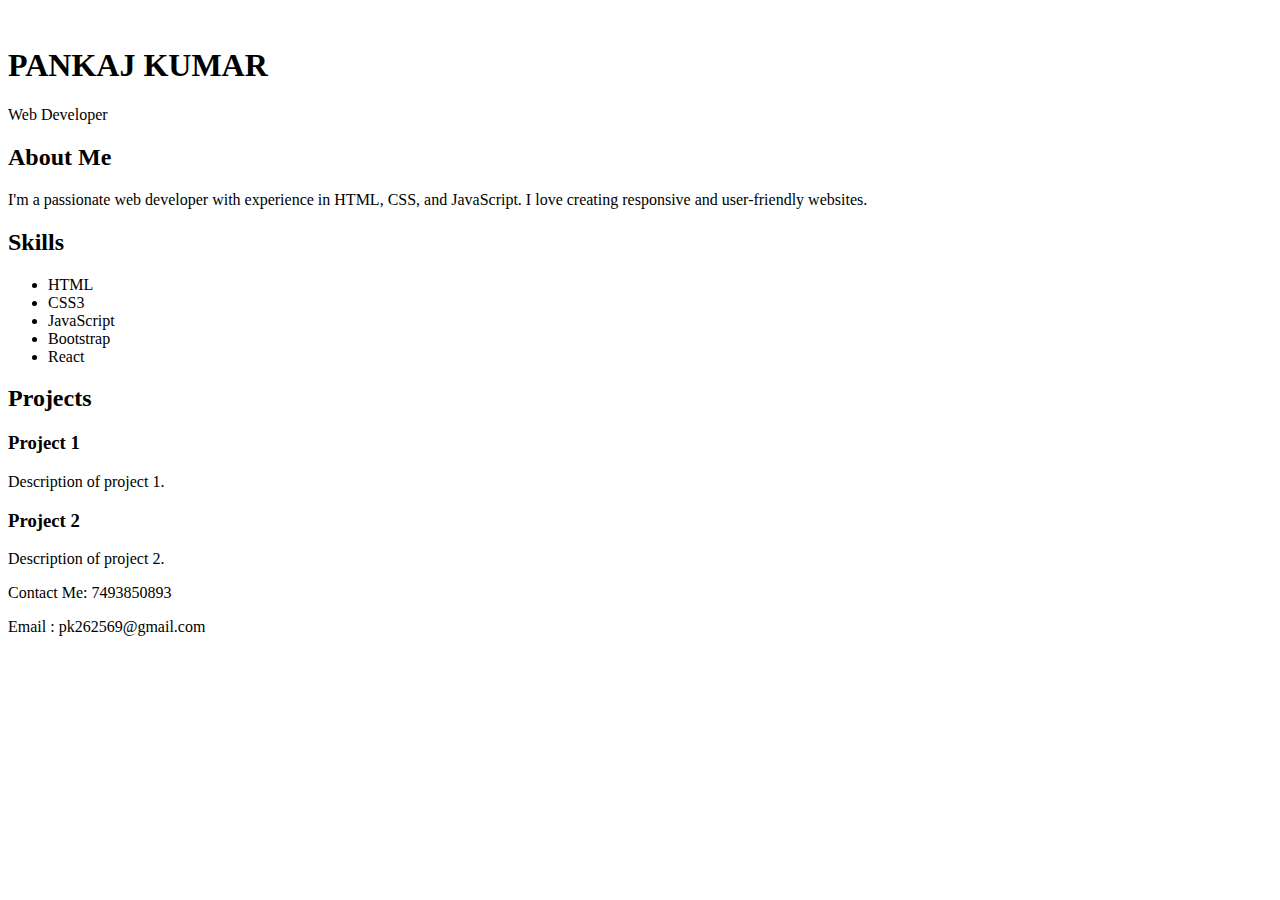
==== index.html @ 1c135fc7 "Update and rename profile1.html to index.html" ====
<!DOCTYPE html>
<html lang="en">

<head>
    <meta charset="UTF-8">
    <meta name="viewport" content="width=device-width, initial-scale=1.0">
    <title>My Portfolio</title>
    <link rel="stylesheet" href="profile.css">
</head>

<body>
    <header>
        <img src="" alt="">
        <h1>PANKAJ KUMAR</h1>
        <p>Web Developer</p>
    </header>

    <section class="about">
        <h2>About Me</h2>
        <p>I'm a passionate web developer with experience in HTML, CSS, and JavaScript. I love creating responsive and user-friendly websites.</p>
    </section>

    <section class="skills">
        <h2>Skills</h2>
        <ul>
            <li>HTML</li>
            <li>CSS3</li>
            <li>JavaScript</li>
            <li>Bootstrap</li>
            <li>React</li>
        </ul>
    </section>

    <section class="projects">
        <h2>Projects</h2>
        <div class="project">
            <h3>Project 1</h3>
            <p>Description of project 1.</p>
        </div>
        <div class="project">
            <h3>Project 2</h3>
            <p>Description of project 2.</p>
        </div>
    </section>

    <footer>
        <p>Contact Me: 7493850893
            <P>Email : pk262569@gmail.com</P>
        </p>
    </footer>
</body>

</html>
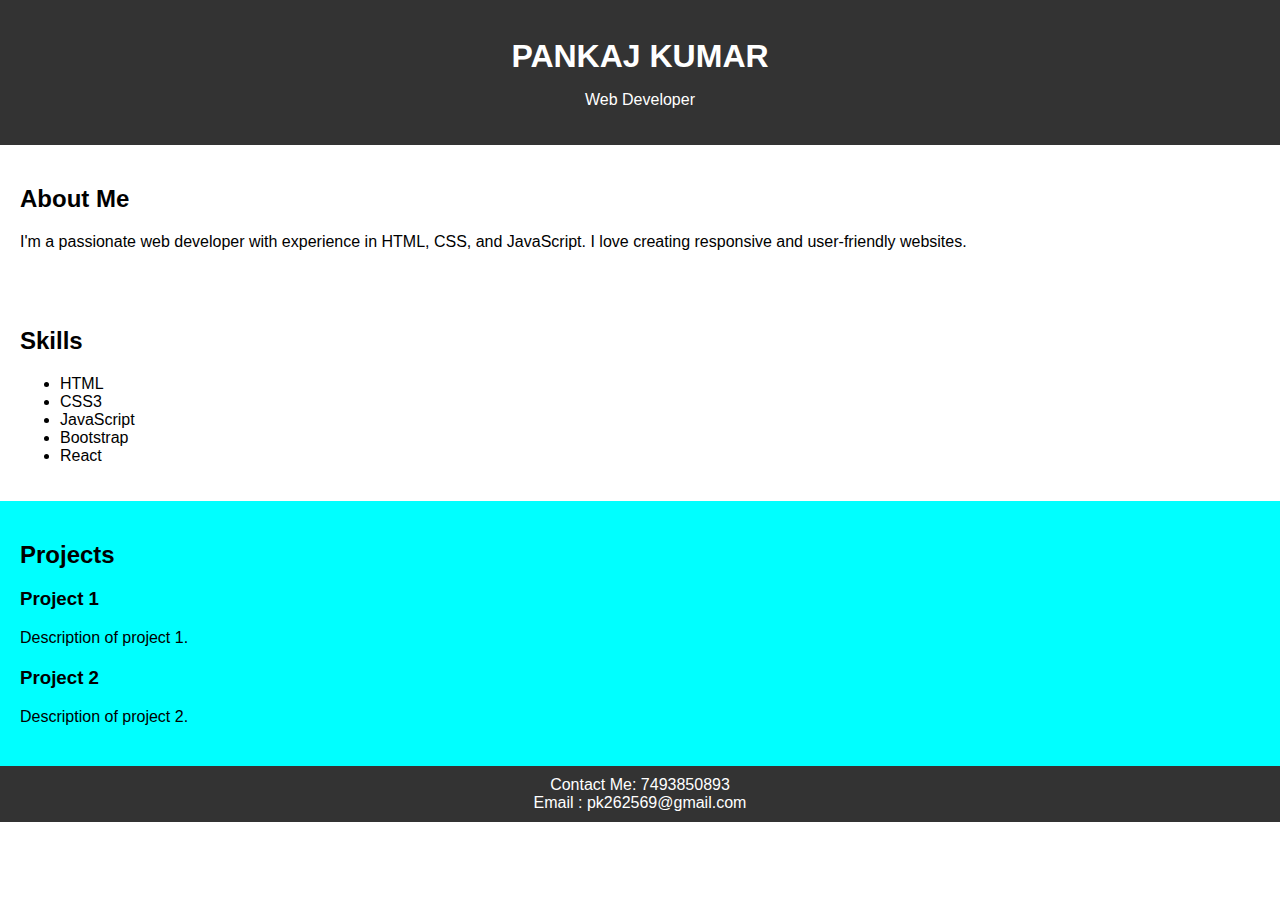
==== commit 8eea007a: "Update index.html" ====
--- a/index.html
+++ b/index.html
@@ -5,7 +5,7 @@
     <meta charset="UTF-8">
     <meta name="viewport" content="width=device-width, initial-scale=1.0">
     <title>My Portfolio</title>
-    <link rel="stylesheet" href="profile.css">
+    <link rel="stylesheet" href="./index1.css">
 </head>
 
 <body>
--- a/index1.css
+++ b/index1.css
@@ -0,0 +1,46 @@
+body {
+    font-family: Arial, sans-serif;
+    margin: 0;
+    padding: 0;
+}
+
+header {
+    background-color: #333;
+    color: #fff;
+    padding: 20px;
+    text-align: center;
+}
+
+header h1 {
+    margin: 0;
+}
+
+.about,
+.skills,
+.projects {
+    padding: 20px;
+}
+
+.projects {
+    background-color: #f4f4f4;
+    background-color: aqua;
+}
+
+.project {
+    margin-bottom: 20px;
+}
+
+footer {
+    background-color: #333;
+    color: #fff;
+    text-align: center;
+    padding: 10px 0;
+}
+
+footer p {
+    margin: 0;
+}
+
+body {
+    background-image: url('photo13.jpg');
+}
